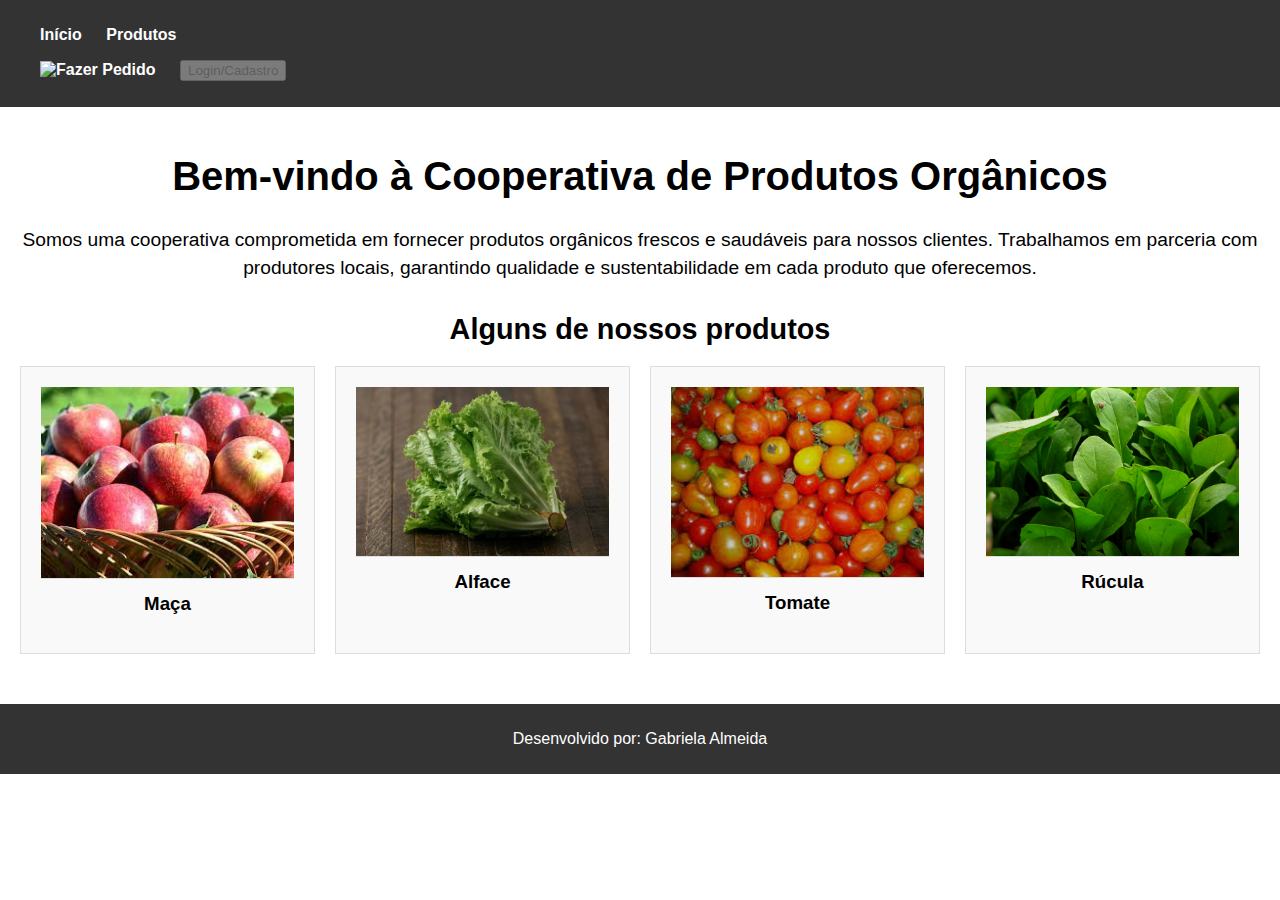
==== cestasOrganicas/index.html @ d8c8ae09 "Add files via upload" ====
<!DOCTYPE html>
<html lang="pt-br">
  <head>
    <meta charset="UTF-8" />
    <meta name="viewport" content="width=device-width, initial-scale=1.0" />
    <title>Cooperativa de Produtos Orgânicos - Início</title>
    <link rel="stylesheet" href="styles/styles.css" />
    <link rel="stylesheet" href="styles/index.css" />
  </head>
  <body>
    <header>
      <nav>
        <ul>
          <li class="active"><a href="index.html">Início</a></li>
          <li><a href="produtos.html">Produtos</a></li>
         
        </ul>
        <ul class="right-menu">
          <li><a href="pedido.html"><img src="carrinho-compras.png" alt="Fazer Pedido"></a></li>
          <li><button disabled>Login/Cadastro</button></li>
      </ul>
  </nav>
      </nav>
    </header>

    <main>
      <section class="apresentacao">
        <h1>Bem-vindo à Cooperativa de Produtos Orgânicos</h1>
        <p>
          Somos uma cooperativa comprometida em fornecer produtos orgânicos
          frescos e saudáveis para nossos clientes. Trabalhamos em parceria com
          produtores locais, garantindo qualidade e sustentabilidade em cada
          produto que oferecemos.
        </p>
      </section>

      <h2>Alguns de nossos produtos</h2>
      <section class="produtos">
        <div class="produto">
          <img src="images/maca.jpg" alt="Maça" />
          <h3>Maça</h3>
        </div>
        <div class="produto">
          <img src="images/alface.jpg" alt="Alface" />
          <h3>Alface</h3>
        </div>
        <div class="produto">
          <img src="images/tomate.jpg" alt="Alface" />
          <h3>Tomate</h3>
        </div>
        <div class="produto">
          <img src="images/rucula.png" alt="Alface" />
          <h3>Rúcula</h3>
        </div>
      </section>
    </main>

    <footer>
      <p>Desenvolvido por: Gabriela Almeida</p>
    </footer>
  </body>
</html>
---- cestasOrganicas/styles/styles.css ----
/* Estilos gerais */
body {
    font-family: Arial, sans-serif;
    margin: 0;
    padding: 0;
}

header {
    background-color: #333;
    color: #fff;
    padding: 10px 0;
}

nav ul {
    list-style-type: none;
    
}

nav ul li {
    display: inline;
    margin-right: 20px;
}

nav ul li a {
    text-decoration: none;
    color: #fff;
    font-weight: bold;
}

nav ul li a:hover {
    color: #ff6600;
}

main {
    padding: 20px;
}

footer {
    background-color: #333;
    color: #fff;
    text-align: center;
    padding: 10px 0;
    
}
---- cestasOrganicas/styles/index.css ----
.apresentacao {
    text-align: center;
    margin-bottom: 30px;
}

.apresentacao h1 {
    font-size: 2.5rem;
}

.apresentacao p {
    font-size: 1.2rem;
    line-height: 1.5;
}

.produtos {
    display: grid;
    grid-template-columns: repeat(auto-fill, minmax(250px, 1fr));
    grid-gap: 20px;
    text-align: center;
    margin-bottom: 30px;
}

h2 {
    font-size: 1.8rem;
    margin-bottom: 20px;
    text-align: center;

}

.produto {
    border: 1px solid #ddd;
    padding: 20px;
    text-align: center;
    background-color: #f9f9f9;
}

.produto img {
    width: 100%;
    height: auto;
    border-bottom: 1px solid #ddd;
}



.produto h3 {
    margin-top: 10px;
}

.produto p {
    margin-top: 5px;
    margin-bottom: 5px;
}
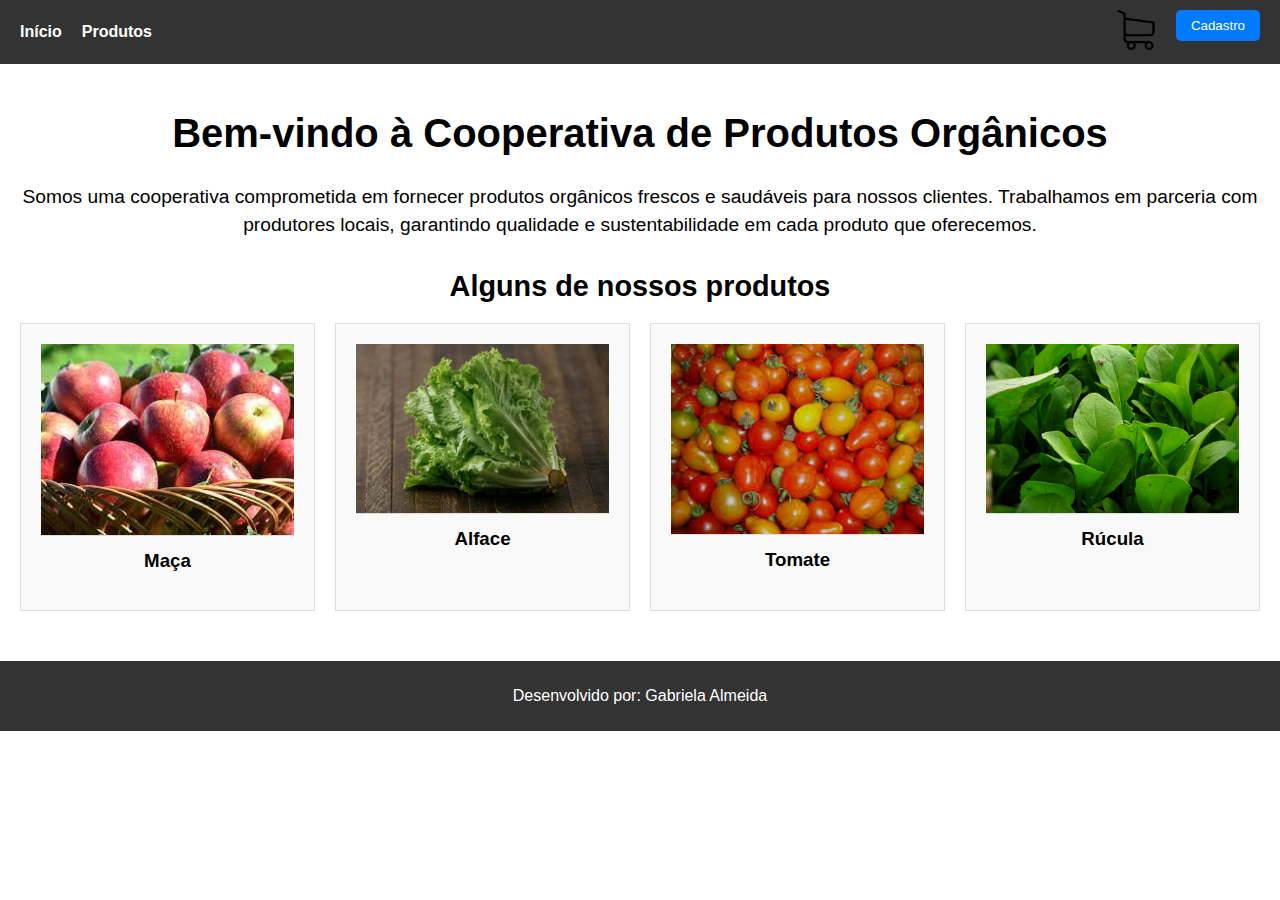
==== commit c3bbd945: "fix: update code" ====
--- a/cestasOrganicas/index.html
+++ b/cestasOrganicas/index.html
@@ -10,16 +10,20 @@
   <body>
     <header>
       <nav>
-        <ul>
-          <li class="active"><a href="index.html">Início</a></li>
-          <li><a href="produtos.html">Produtos</a></li>
-         
+        <ul class="menu">
+          <li class="menu-item active"><a href="index.html">Início</a></li>
+          <li class="menu-item"><a href="produtos.html">Produtos</a></li>
         </ul>
-        <ul class="right-menu">
-          <li><a href="pedido.html"><img src="carrinho-compras.png" alt="Fazer Pedido"></a></li>
-          <li><button disabled>Login/Cadastro</button></li>
-      </ul>
-  </nav>
+        <ul class="menu right-menu">
+          <li class="menu-item">
+            <a href="pedidos.html"
+              ><img src="images/carrinho.png" alt="Fazer Pedido"
+            /></a>
+          </li>
+          <li class="menu-item">
+            <a href="cadastroConsum.html"><button>Cadastro</button></a>
+          </li>
+        </ul>
       </nav>
     </header>
 
@@ -59,4 +63,4 @@
       <p>Desenvolvido por: Gabriela Almeida</p>
     </footer>
   </body>
-</html>
+</html>--- a/cestasOrganicas/styles/styles.css
+++ b/cestasOrganicas/styles/styles.css
@@ -1,4 +1,3 @@
-/* Estilos gerais */
 body {
     font-family: Arial, sans-serif;
     margin: 0;
@@ -8,12 +7,21 @@
 header {
     background-color: #333;
     color: #fff;
-    padding: 10px 0;
+    padding: 10px 20px;
 }
+
+nav {
+    display: flex;
+    justify-content: space-between;
+    align-items: center;
+    width: 100%; 
+}
+
 
 nav ul {
     list-style-type: none;
-    
+    margin: 0;
+    padding: 0;
 }
 
 nav ul li {
@@ -30,6 +38,40 @@
 nav ul li a:hover {
     color: #ff6600;
 }
+.menu {
+    list-style-type: none;
+    margin: 0;
+    padding: 0;
+    display: flex; 
+}
+
+.menu-item {
+    margin-right: 20px;
+}
+
+.menu-item:last-child {
+    margin-right: 0;
+}
+
+.right-menu {
+    margin-left: auto;
+}
+
+.right-menu .menu-item button {
+    background-color: #ddd;
+    border: none;
+    padding: 8px 15px;
+    cursor: not-allowed;
+}
+
+.right-menu .menu-item button:hover {
+    background-color: #ccc;
+}
+
+.menu-item img {
+    max-width: 40px; 
+    height: auto;
+}
 
 main {
     padding: 20px;
@@ -40,5 +82,18 @@
     color: #fff;
     text-align: center;
     padding: 10px 0;
-    
 }
+
+.right-menu .menu-item button {
+    background-color: #007bff; 
+    color: #fff;
+    border: none;
+    padding: 8px 15px;
+    cursor: not-allowed;
+    border-radius: 5px; 
+    transition: background-color 0.3s ease; 
+}
+
+.right-menu .menu-item button:hover {
+    background-color: #0056b3; 
+}--- a/cestasOrganicas/styles/index.css
+++ b/cestasOrganicas/styles/index.css
@@ -49,4 +49,4 @@
 .produto p {
     margin-top: 5px;
     margin-bottom: 5px;
-}
+}